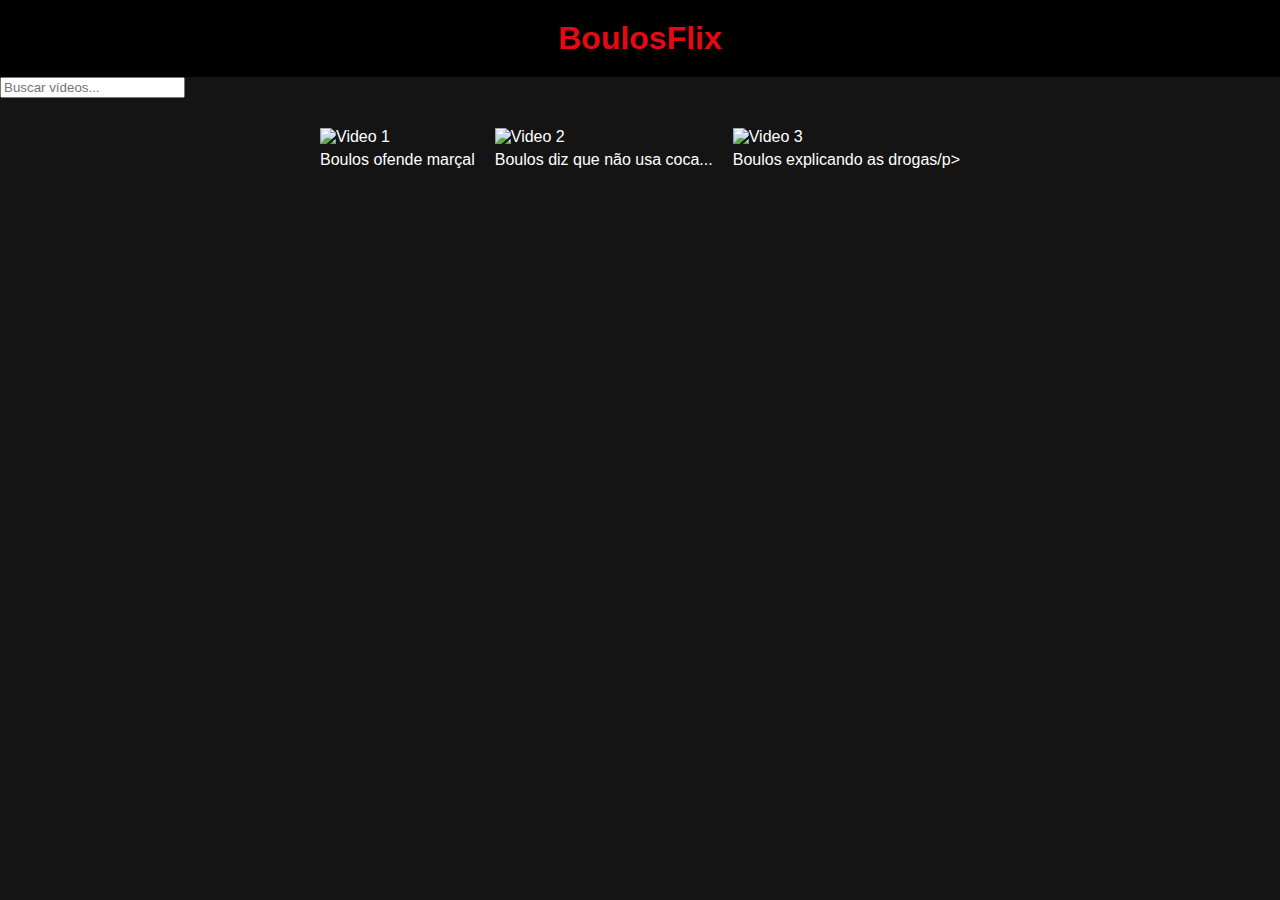
==== index.html @ af20b23c "Update index.html" ====
<!DOCTYPE html>
<html lang="pt-br">
<head>
    <meta charset="UTF-8">
    <meta name="viewport" content="width=device-width, initial-scale=1.0">
    <title>Boulos o Grande</title>
    <link rel="stylesheet" href="styles.css">
</head>
<body>
    <header>
        <h1>BoulosFlix</h1>
    </header>
    <main>
        <input type="text" id="search" placeholder="Buscar vídeos..." onkeyup="searchVideos()">
        <div class="video-gallery" id="videoGallery">
            <div class="video-item" data-video-id="2nTItvTAnfA">
                <img src="https://img.youtube.com/vi/2nTItvTAnfA/hqdefault.jpg" alt="Video 1">
                <p>Boulos ofende marçal</p>
            </div>
            <div class="video-item" data-video-id="zyCrnajryK8">
                <img src="https://img.youtube.com/vi/zyCrnajryK8/hqdefault.jpg" alt="Video 2">
                <p>Boulos diz que não usa coca...</p>
            </div>
            <div class="video-item" data-video-id="COIMxc5TGfw">
                <img src="https://img.youtube.com/vi/COIMxc5TGfw/hqdefault.jpg" alt="Video 3">
                <p>Boulos explicando as drogas/p>
            </div>
        </div>
    </main>
    <script src="scripts.js"></script>
</body>
</html>
---- styles.css ----
body {
    font-family: Arial, sans-serif;
    margin: 0;
    padding: 0;
    background-color: #141414;
    color: #fff;
}

header {
    background-color: #000;
    padding: 20px;
    text-align: center;
}

header h1 {
    margin: 0;
    color: #e50914;
}

.video-gallery {
    display: flex;
    flex-wrap: wrap;
    justify-content: center;
    padding: 20px;
}

.video-item {
    margin: 10px;
    cursor: pointer;
}

.video-item img {
    width: 300px;
    height: 200px;
    object-fit: cover;
}

.video-item p {
    text-align: center;
    margin-top: 5px;
}

.video-player {
    display: flex;
    justify-content: center;
    align-items: center;
    height: 80vh;
}

iframe {
    border: none;
}
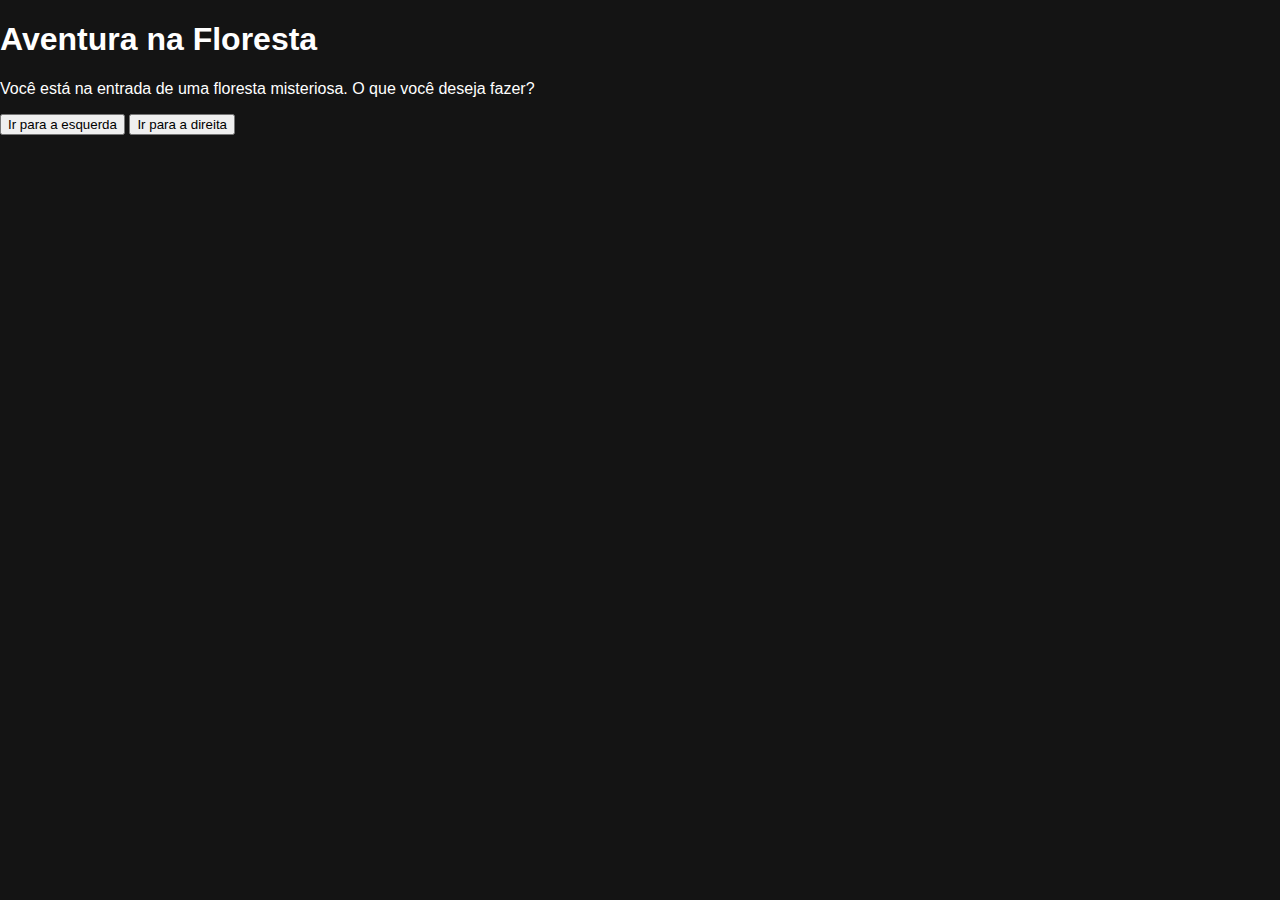
==== commit 7301a075: "Update index.html" ====
--- a/index.html
+++ b/index.html
@@ -1,32 +1,18 @@
 <!DOCTYPE html>
-<html lang="pt-br">
+<html lang="pt-BR">
 <head>
     <meta charset="UTF-8">
     <meta name="viewport" content="width=device-width, initial-scale=1.0">
-    <title>Boulos o Grande</title>
+    <title>Aventura na Floresta</title>
     <link rel="stylesheet" href="styles.css">
 </head>
 <body>
-    <header>
-        <h1>BoulosFlix</h1>
-    </header>
-    <main>
-        <input type="text" id="search" placeholder="Buscar vídeos..." onkeyup="searchVideos()">
-        <div class="video-gallery" id="videoGallery">
-            <div class="video-item" data-video-id="2nTItvTAnfA">
-                <img src="https://img.youtube.com/vi/2nTItvTAnfA/hqdefault.jpg" alt="Video 1">
-                <p>Boulos ofende marçal</p>
-            </div>
-            <div class="video-item" data-video-id="zyCrnajryK8">
-                <img src="https://img.youtube.com/vi/zyCrnajryK8/hqdefault.jpg" alt="Video 2">
-                <p>Boulos diz que não usa coca...</p>
-            </div>
-            <div class="video-item" data-video-id="COIMxc5TGfw">
-                <img src="https://img.youtube.com/vi/COIMxc5TGfw/hqdefault.jpg" alt="Video 3">
-                <p>Boulos explicando as drogas/p>
-            </div>
-        </div>
-    </main>
-    <script src="scripts.js"></script>
+    <div class="container">
+        <h1>Aventura na Floresta</h1>
+        <p id="story">Você está na entrada de uma floresta misteriosa. O que você deseja fazer?</p>
+        <button onclick="choosePath('left')">Ir para a esquerda</button>
+        <button onclick="choosePath('right')">Ir para a direita</button>
+    </div>
+    <script src="script.js"></script>
 </body>
 </html>
